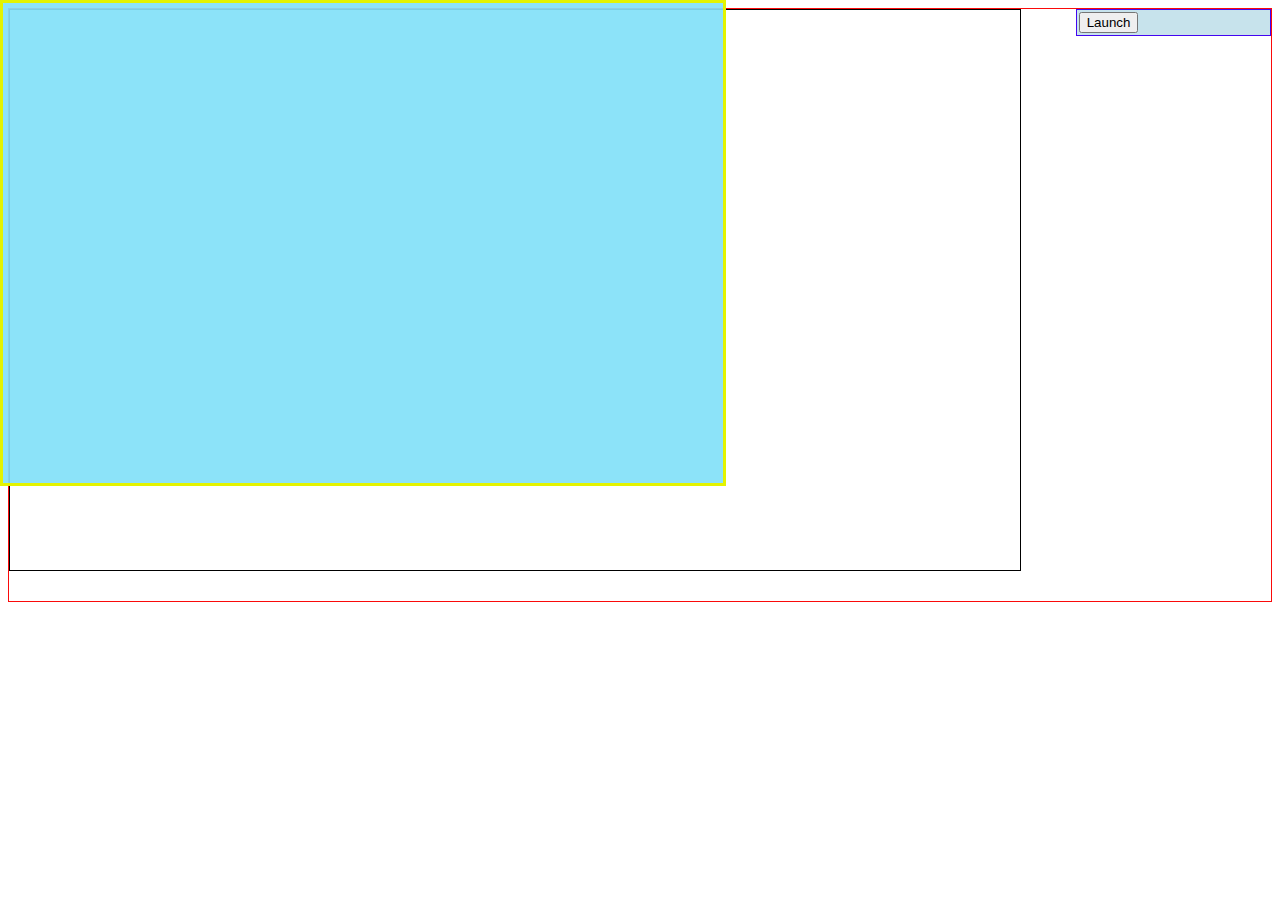
==== index.html @ d84dd961 "The first commit" ====
<!DOCTYPE html>
<html lang="en">
<head>
    <meta charset="UTF-8">
    <meta name="viewport" content="width=device-width, initial-scale=1.0">
    <!-- <link rel="stylesheet" href="./styles/packages/bootstrap-4.4.1-dist/css/bootstrap.min.css"> -->
    <link rel="stylesheet" href="./styles/global.css">
    <title>Colonie de fourmie</title>
</head>
<body>
    
    <div class="container">
        <div class="bordered" id="fieldContainer">
            <div id="field">
            </div>
        </div>
        <div id="settingContainer" class="">
            <button id="launchBt">Launch</button>
        </div>

    </div>


    <script src="./js/packages/jquery-3.4.1.js"></script>
    <script src="./js/Ant.js"></script>
    <script src="./js/Road.js"></script>
    <script src="./js/City.js"></script>
    <script src="./js/Civilisation.js"></script>
    <script src="js/JQscript.js"></script>
</body>
</html>
---- styles/global.css ----
.bordered{
    border: 1px solid black;
}

#svgField{
    border: 3px solid rgb(5, 4, 10);
    background-color: rgba(170, 226, 247, 0.856);
    position: absolute;
    width: 45em; 
    height: 30em;
    top: 0px;
    left: 0px;
    cursor: copy;
    z-index: 2;
    

}

#field{
    border: 3px solid rgb(227, 243, 0);
    background-color: rgba(130, 224, 248, 0.918);
    position: absolute;
    width: 45em; 
    height: 30em;
    /* margin: auto;
    margin-top: 2em; */
    top: 0px;
    left: 0px;
    cursor: copy;
    z-index: 1;
    

}

#fieldContainer{
    height: 35em;
    float: left;
    width: 80%;
    /* margin: 2px;
    padding: 5px; */
    align-content: center;
    

}

.city{
    width: 20px;
    height: 20px;
    background: rgb(0, 0, 0);
    border-radius: 50%;
    cursor: pointer;
    position: absolute;
    z-index: 5;
    text-align: center;
    color: rgb(255, 255, 255);
    /* left:725px;
    top: 66px; */
}




#settingContainer{
    float: right;
    padding: 2px;
    width: 15%;
    border: 1px solid rgb(68, 6, 240);
    background-color: rgb(199, 227, 236);
    margin: auto;
}

.container{
    height: 37em;
    border: 1px solid rgb(250, 10, 10);
    /* padding: 0.1em; */
    
}

.line {
    height: 1px;
    background-color: rgb(245, 0, 0);
    transform-origin: left center;
    position: absolute;
    z-index: 1;
}
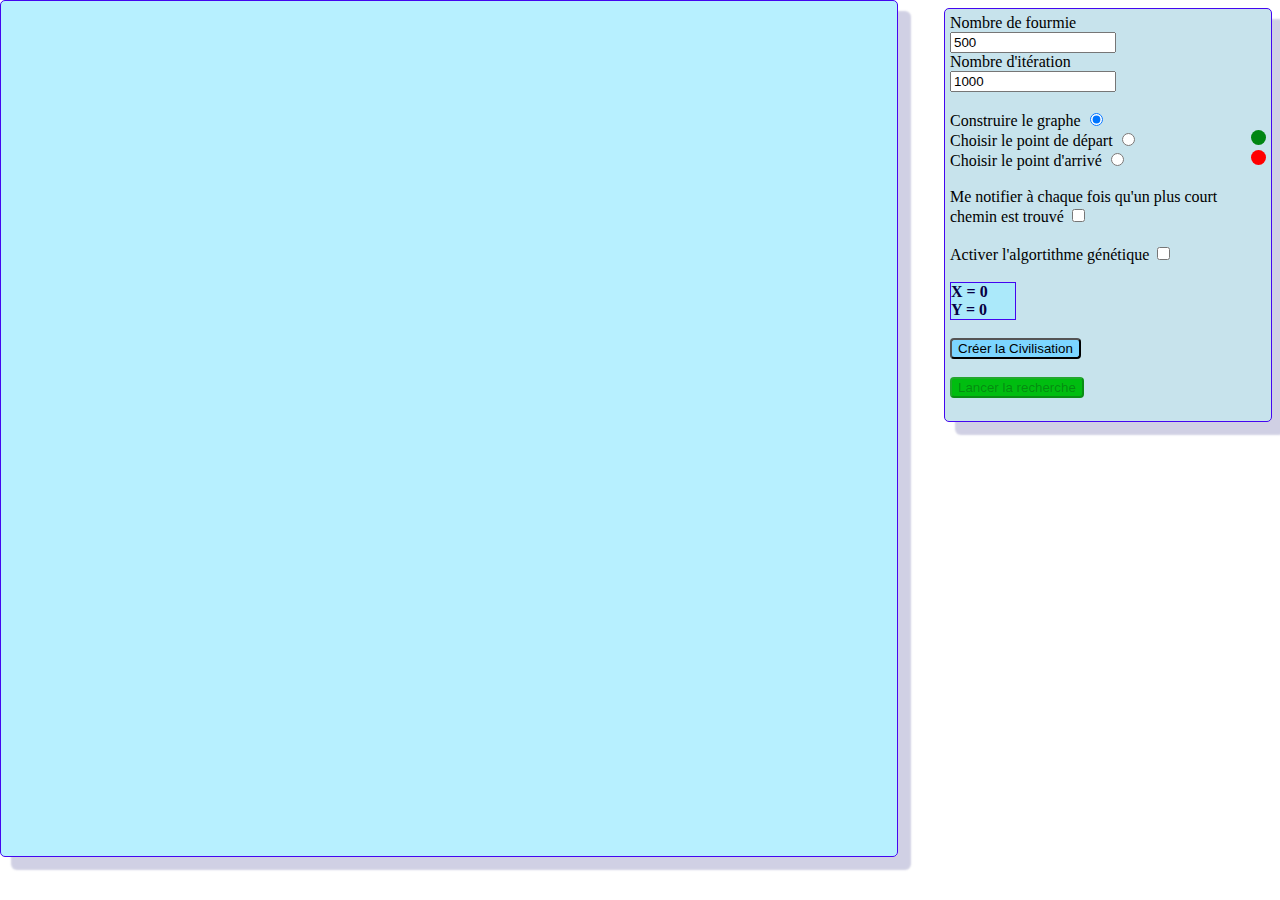
==== commit 2ef475aa: "After genetic algorithme added, some functionality added, UI changed and few bugs fixed" ====
--- a/index.html
+++ b/index.html
@@ -10,16 +10,50 @@
 <body>
     
     <div class="container">
-        <div class="bordered" id="fieldContainer">
+        <div id="fieldContainer">
             <div id="field">
             </div>
         </div>
         <div id="settingContainer" class="">
-            <button id="launchBt">Launch</button>
+            <label for="antNumberInput">Nombre de fourmie</label><br/>
+            <input type="number" id="antNumberInput" class="settingInput" value="500"><br/>
+
+            <label for="iterNumberInput">Nombre d'itération</label><br/>
+            <input type="number" id="iterNumberInput" class="settingInput" value="1000"><br/><br/>
+
+            <label for="creatGraph">Construire le graphe</label>
+            <input type="radio" id="creatGraph" name="radioAction" value="creatGraph" checked><br/>
+
+            <label for="chooseStartCity">Choisir le point de départ</label>
+            <input type="radio" id="chooseStartCity" name="radioAction" value="chooseStartCity">
+                <div id='cityStartSample'></div> <br/>
+
+            <label for="chooseLastCity">Choisir le point d'arrivé</label>
+            <input type="radio" id="chooseLastCity" name="radioAction" value="chooseLastCity">
+                <div id='cityEndSample'></div><br/><br/>
+
+            <label for="notifyerCheckbox">Me notifier à chaque fois qu'un plus court chemin est trouvé</label>
+            <input type="checkbox" id="notifyerCheckbox"><br/><br/>
+
+            <label for="activeGeneAlgoCheckbox">Activer l'algortithme génétique</label>
+            <input type="checkbox" id="activeGeneAlgoCheckbox"><br/><br/>
+            <div id="iterGeneNumberDiv">
+                <label for="iterGeneNumberInput">Intervalle d'iteration avant lancement de l'algorithme génétique</label><br/>
+                <input type="number" id="iterGeneNumberInput" class="settingInput" value="100"><br/><br/>
+            </div>
+            
+
+            <div id="diplayCordinateDiv">
+                <b>
+                    X = 0 <br/>
+                    Y = 0
+                <b/>
+            </div><br/>
+
+            <button id="initBt">Créer la Civilisation</button><br/><br/>
+            <button id="launchBt" disabled>Lancer la recherche</button><br/><br/>
         </div>
-
     </div>
-
 
     <script src="./js/packages/jquery-3.4.1.js"></script>
     <script src="./js/Ant.js"></script>
--- a/styles/global.css
+++ b/styles/global.css
@@ -1,41 +1,28 @@
-.bordered{
-    border: 1px solid black;
-}
-
-#svgField{
-    border: 3px solid rgb(5, 4, 10);
-    background-color: rgba(170, 226, 247, 0.856);
-    position: absolute;
-    width: 45em; 
-    height: 30em;
-    top: 0px;
-    left: 0px;
-    cursor: copy;
-    z-index: 2;
-    
-
-}
 
 #field{
-    border: 3px solid rgb(227, 243, 0);
-    background-color: rgba(130, 224, 248, 0.918);
+    border: 1px solid rgb(68, 6, 240);
+    background-color: rgba(147, 233, 255, 0.671);;
     position: absolute;
-    width: 45em; 
-    height: 30em;
+    /* width: 45em; 
+    height: 30em;*/
+    width: 70%; 
+    height: 95%;
     /* margin: auto;
     margin-top: 2em; */
     top: 0px;
     left: 0px;
     cursor: copy;
     z-index: 1;
+    box-shadow: 12px 12px 2px 1px rgba(1, 1, 107, 0.185);
+    border-radius: 5px;
     
 
 }
 
 #fieldContainer{
-    height: 35em;
+    height: 100%;
     float: left;
-    width: 80%;
+    width: 70%;
     /* margin: 2px;
     padding: 5px; */
     align-content: center;
@@ -58,20 +45,37 @@
 }
 
 
+#cityStartSample{
+    width: 15px;
+    height: 15px;
+    background: rgb(0, 134, 18);
+    border-radius: 50%;
+    float: right;
+}
+#cityEndSample{
+    width: 15px;
+    height: 15px;
+    background: rgb(255, 0, 0);
+    border-radius: 50%;
+    float: right;
+}
 
 
 #settingContainer{
     float: right;
-    padding: 2px;
-    width: 15%;
+    padding: 5px;
+    width: 25%;
+    height: 95%;
     border: 1px solid rgb(68, 6, 240);
     background-color: rgb(199, 227, 236);
-    margin: auto;
+    box-shadow: 12px 12px 2px 1px rgba(1, 1, 107, 0.185);
+    border-radius: 5px;
+    /* margin: auto; */
 }
 
 .container{
-    height: 37em;
-    border: 1px solid rgb(250, 10, 10);
+    height: 100%;
+    /* border: 1px solid rgb(250, 10, 10); */
     /* padding: 0.1em; */
     
 }
@@ -82,4 +86,33 @@
     transform-origin: left center;
     position: absolute;
     z-index: 1;
+}
+.settingInput{
+    width: 50%;
+}
+
+#diplayCordinateDiv{
+    color: rgb(7, 0, 66);
+    border: 1px solid rgb(68, 6, 240);
+    background-color: rgb(171, 233, 250);
+    width: 4em;
+}
+
+
+#launchBt{
+    background-color: rgb(0, 189, 16);
+    border-radius: 4px;
+}
+
+#initBt{
+    background-color: rgb(124, 213, 255);
+    border-radius: 4px;
+}
+
+#infos{
+    background-color: rgb(161, 225, 255);
+    margin: 5px;
+    padding: 3px;
+    border-radius: 3px;
+    border: 1px solid black;
 }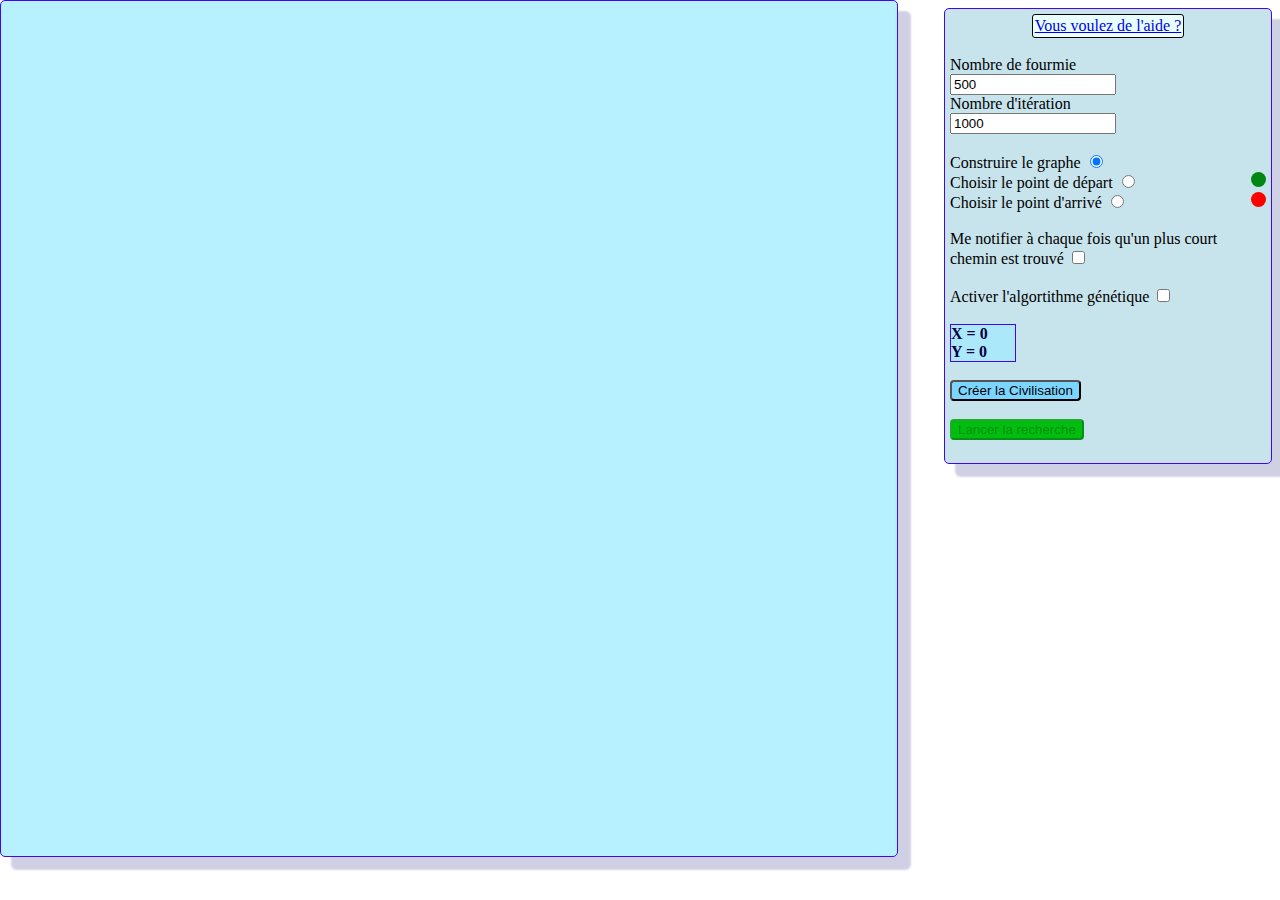
==== commit 16e30c9e: "help page added, some little functionnality addeda and some bug fixed" ====
--- a/index.html
+++ b/index.html
@@ -15,6 +15,9 @@
             </div>
         </div>
         <div id="settingContainer" class="">
+            <div id="help-div">
+                <a href="help.html">Vous voulez de l'aide ?</a>
+            </div><br/>
             <label for="antNumberInput">Nombre de fourmie</label><br/>
             <input type="number" id="antNumberInput" class="settingInput" value="500"><br/>
 
@@ -52,6 +55,10 @@
 
             <button id="initBt">Créer la Civilisation</button><br/><br/>
             <button id="launchBt" disabled>Lancer la recherche</button><br/><br/>
+
+            <div id='infos'>
+
+            </div>
         </div>
     </div>
 
--- a/styles/global.css
+++ b/styles/global.css
@@ -115,4 +115,27 @@
     padding: 3px;
     border-radius: 3px;
     border: 1px solid black;
+}
+
+#help-div{
+    margin: auto;
+    padding: 2px;
+    background-color: rgb(232, 254, 255);
+    width: fit-content;
+    border-radius: 3px;
+    border: black 1px solid;
+}
+
+#help-container{
+    border: blue 1px solid;
+    margin: auto;
+    padding: 2em;
+    background-color: rgb(236, 236, 236);
+    width: fit-content;
+    
+}
+
+#joke-div{
+    margin: auto;
+    width: fit-content;
 }